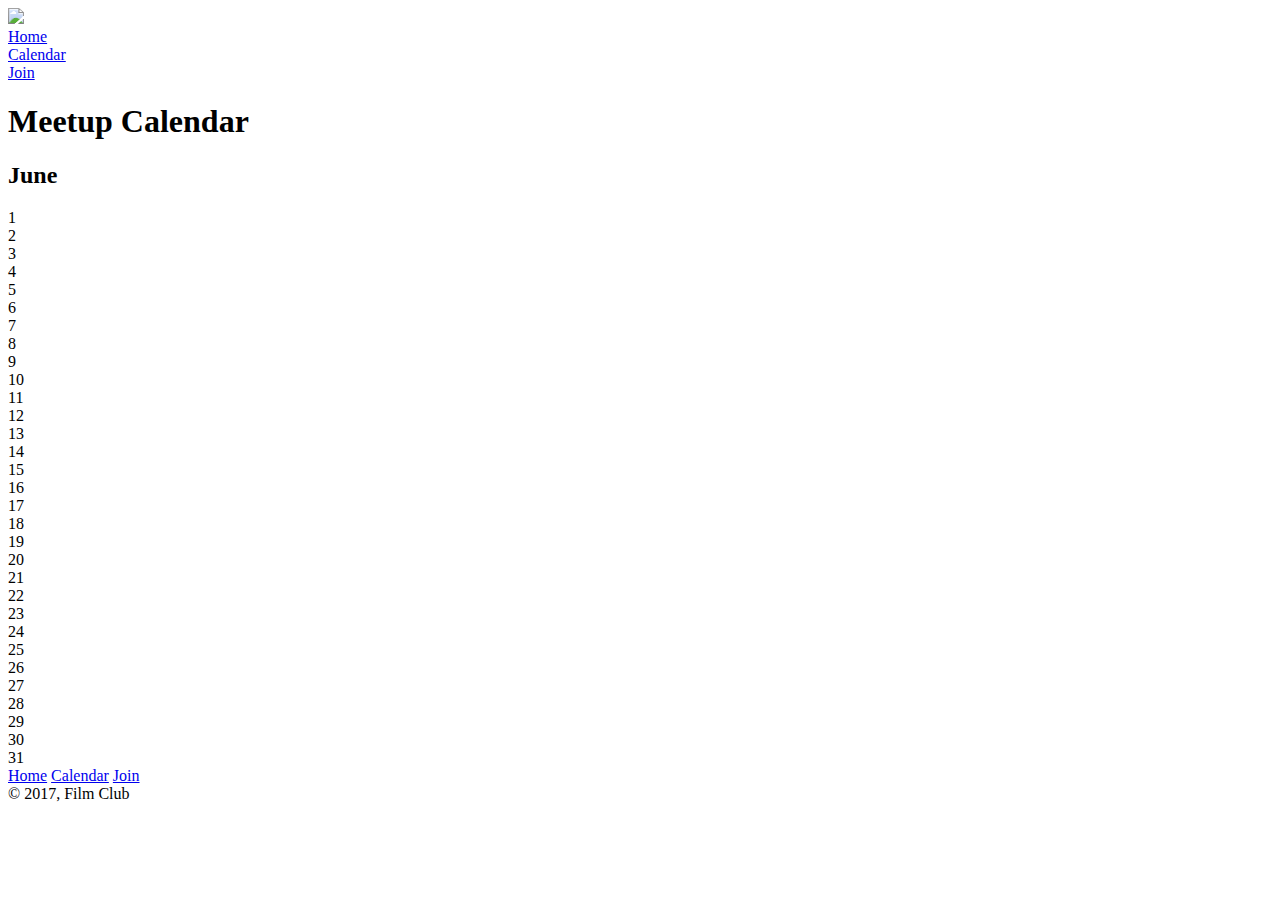
==== calendar.html @ fe9cdb6b "add calendar html" ====
<!DOCTYPE html>
<html lang="en">

  <head>

    <meta charset="utf-8">
    <title>Film Club - Calendar</title>
    <link rel="stylesheet" href="/Users/MattMcDonald/Desktop/tiy-durham/Week 2/week-two-project/css/main.css">
    <link rel="stylesheet" href="/Users/MattMcDonald/Desktop/tiy-durham/Week 2/week-two-project/css/calendar.css">

  </head>

  <body>

    <header>

      <div class="logo-wrapper">
        <img src="images/filmclub.png" id="logo-image">
      </div>

      <nav class="head-nav">

        <div class="home-nav">
          <a href="index.html" class="home-nav">Home</a>
        </div>
        <div class="calendar-nav">
          <a href="calendar.html" class="calendar-nav">Calendar</a>
        </div>
        <div class="join-nav">
          <a href="join.html" class="join-nav">Join</a>
        </div>

      </nav>

    </header>

    <main class="main-calendar">

      <h1>
        Meetup Calendar
      </h1>

      <section class="june-calendar">
        <h2>
          June
        </h2>

        <section class="calendar-array">

          <div class="day">
            <span>1</span>
          </div>
          <div class="day">
            <span>2</span>
          </div>
          <div class="day">
            <span>3</span>
          </div>
          <div class="day">
            <span>4</span>
          </div>
          <div class="day">
            <span>5</span>
          </div>
          <div class="day">
            <span>6</span>
          </div>
          <div class="day">
            <span>7</span>
          </div>
          <div class="day">
            <span>8</span>
          </div>
          <div class="day">
            <span>9</span>
          </div>
          <div class="day">
            <span>10</span>
          </div>
          <div class="day">
            <span>11</span>
          </div>
          <div class="day">
            <span>12</span>
          </div>
          <div class="day day-active">
            <span>13</span>
          </div>
          <div class="day">
            <span>14</span>
          </div>
          <div class="day">
            <span>15</span>
          </div>
          <div class="day">
            <span>16</span>
          </div>
          <div class="day">
            <span>17</span>
          </div>
          <div class="day">
            <span>18</span>
          </div>
          <div class="day">
            <span>19</span>
          </div>
          <div class="day">
            <span>20</span>
          </div>
          <div class="day">
            <span>21</span>
          </div>
          <div class="day">
            <span>22</span>
          </div>
          <div class="day">
            <span>23</span>
          </div>
          <div class="day">
            <span>24</span>
          </div>
          <div class="day">
            <span>25</span>
          </div>
          <div class="day">
            <span>26</span>
          </div>
          <div class="day day-active">
            <span>27</span>
          </div>
          <div class="day">
            <span>28</span>
          </div>
          <div class="day">
            <span>29</span>
          </div>
          <div class="day">
            <span>30</span>
          </div>
          <div class="day">
            <span>31</span>
          </div>

        </section>

    </main>

    <footer>

      <nav class="foot-nav">

        <a href="index.html" class="home-nav">Home</a>
        <a href="calendar.html" class="calendar-nav">Calendar</a>
        <a href="join.html" class="join-nav">Join</a>
        <div class="copyright">
          &copy; 2017, Film Club
        </div>

      </nav>

    </footer>

    </body>
    
</html>
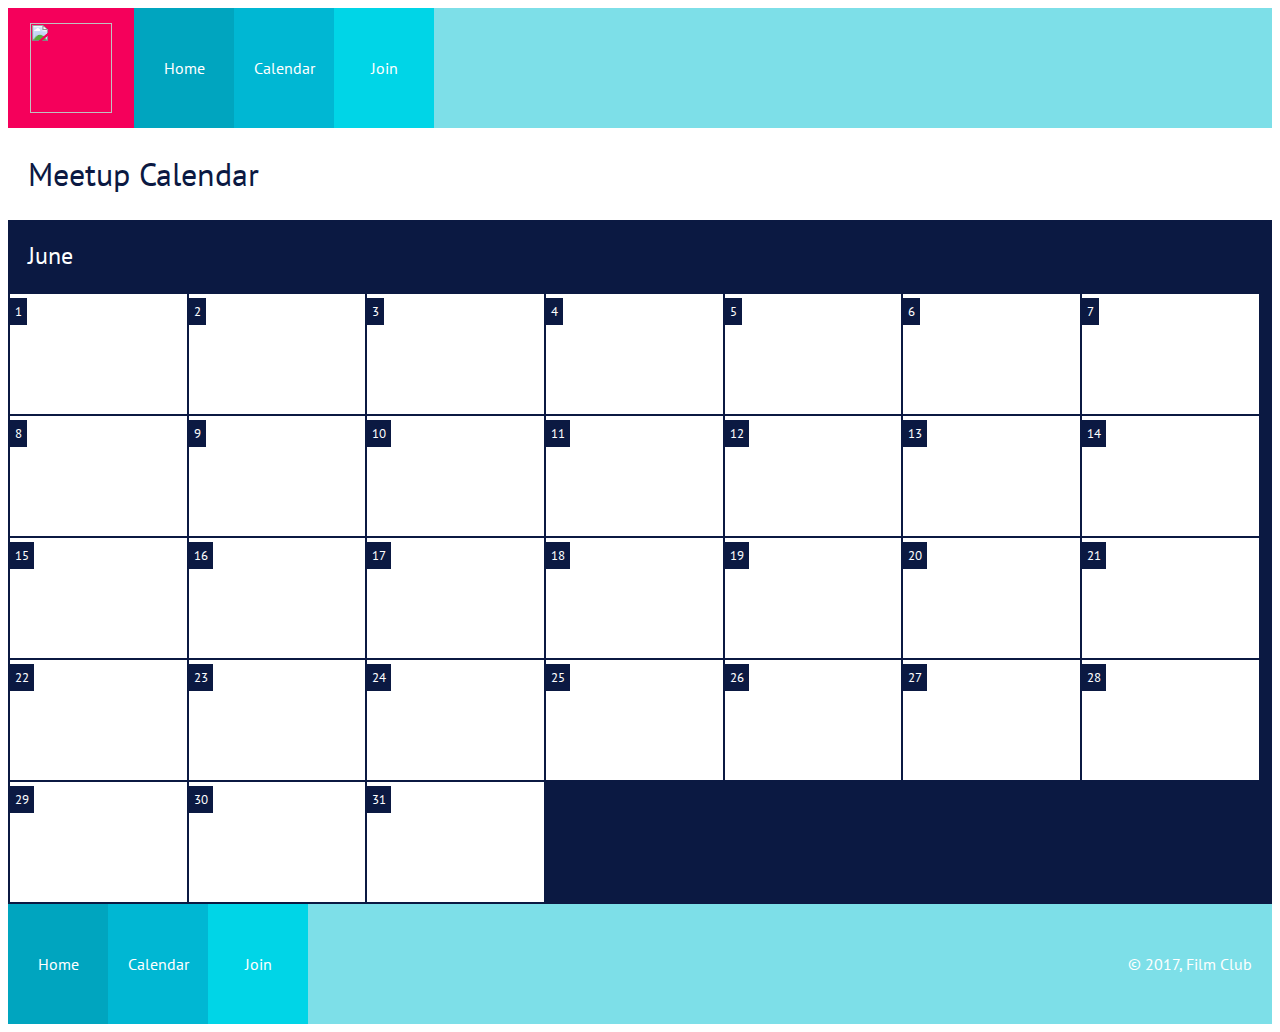
==== commit 416f9a46: "Update css style links" ====
--- a/calendar.html
+++ b/calendar.html
@@ -1,21 +1,25 @@
 <!DOCTYPE html>
+
 <html lang="en">
 
   <head>
 
     <meta charset="utf-8">
     <title>Film Club - Calendar</title>
-    <link rel="stylesheet" href="/Users/MattMcDonald/Desktop/tiy-durham/Week 2/week-two-project/css/main.css">
-    <link rel="stylesheet" href="/Users/MattMcDonald/Desktop/tiy-durham/Week 2/week-two-project/css/calendar.css">
+    <link rel="stylesheet" href="css/main.css">
+    <link rel="stylesheet" href="css/calendar.css">
+    <meta name="viewport" content="width=device-width">
 
   </head>
 
   <body>
 
+<!---  HEADER CALENDAR --->
+
     <header>
 
-      <div class="logo-wrapper">
-        <img src="images/filmclub.png" id="logo-image">
+      <div class="logo">
+        <img src="images/filmclub.png" id="main-logo">
       </div>
 
       <nav class="head-nav">
@@ -34,18 +38,20 @@
 
     </header>
 
-    <main class="main-calendar">
+<!---  MAIN CALENDAR  --->
+
+    <main class="calendar">
 
       <h1>
         Meetup Calendar
       </h1>
 
-      <section class="june-calendar">
+      <section class="june">
         <h2>
           June
         </h2>
 
-        <section class="calendar-array">
+        <section class="calendar-days">
 
           <div class="day">
             <span>1</span>
@@ -83,7 +89,7 @@
           <div class="day">
             <span>12</span>
           </div>
-          <div class="day day-active">
+          <div class="day">
             <span>13</span>
           </div>
           <div class="day">
@@ -125,7 +131,7 @@
           <div class="day">
             <span>26</span>
           </div>
-          <div class="day day-active">
+          <div class="day">
             <span>27</span>
           </div>
           <div class="day">
@@ -145,14 +151,16 @@
 
     </main>
 
+<!---  FOOTER CALENDAR --->
+
     <footer>
 
-      <nav class="foot-nav">
+      <nav class="footer-nav">
 
         <a href="index.html" class="home-nav">Home</a>
         <a href="calendar.html" class="calendar-nav">Calendar</a>
         <a href="join.html" class="join-nav">Join</a>
-        <div class="copyright">
+        <div class="copyright-nav">
           &copy; 2017, Film Club
         </div>
 
@@ -161,5 +169,5 @@
     </footer>
 
     </body>
-    
+
 </html>
--- a/css/main.css
+++ b/css/main.css
@@ -0,0 +1,163 @@
+@import url('https://cdnjs.cloudflare.com/ajax/libs/normalize/7.0.0/normalize.css');
+
+@import url('https://fonts.googleapis.com/css?family=PT+Sans:400,700');
+
+
+/*    MAIN STYLES ACROSS ALL PAGES   */
+
+
+body {
+  font-family: 'PT Sans';
+  color: #0B1942;
+  line-height: 200%;
+  font-size: 0.8em;
+}
+
+a {
+  color: #00B7D3;
+}
+
+h1 {
+  font-weight: 400;
+  font-size: 2em;
+  margin: 0;
+}
+
+h2 {
+  background-color: #0B1942;
+  color: #FFFFFF;
+  font-weight: 400;
+}
+
+
+
+/*     NAV     */
+
+
+header {
+  display: grid;
+  grid-template-columns: 30% 70%;
+}
+
+.logo {
+  background-color: #F5005B;
+  display: flex;
+  justify-content: center;
+  align-items: center;
+  padding: 10%;
+}
+
+#main-logo {
+  width: 98%;
+  height: 98%;
+}
+
+nav, nav a {
+  background-color: #7DDFE8;
+  color: #FFFFFF;
+  text-decoration: none;
+}
+
+nav {
+  height: 100%;
+  display: grid;
+}
+
+nav a {
+  width: 100%;
+  height: 100%;
+  display: flex;
+  align-items: center;
+  justify-content: center;
+}
+
+.home-nav {
+  background-color: #00A5BF;
+}
+
+.calendar-nav {
+  background-color: #00B7D3;
+}
+
+.join-nav {
+  background-color: #00D5E7;
+}
+
+
+/*     FOOTER    */
+
+
+footer {
+  display: grid;
+  grid-row: 60% 40%;
+  height: 190px;
+  background-color: #7DDFE8;
+  text-align: center;
+}
+
+.foot-nav {
+  height: 190px;
+}
+
+.copyright {
+  color: #FFFFFF;
+  margin-top: 20px;
+}
+
+
+/*    TABLET    */
+
+
+@media screen and (min-width: 545px) {
+
+  body {
+    font-size: 1em;
+  }
+
+  header {
+    display: flex;
+    justify-content: flex-start;
+  }
+
+  .logo {
+    height: 120px;
+    width: 140px;
+    padding: 0;
+  }
+
+  #main-logo {
+    margin: auto;
+    width: 82px;
+    height: 90px;
+  }
+
+  nav {
+    height: 120px;
+    width: 100%;
+    display: flex;
+  }
+
+  .home-nav, .calendar-nav, .join-nav {
+    width: 100px;
+    height: 120px;
+  }
+
+  footer {
+    height: 120px;
+  }
+
+  .foot-nav {
+    height: 120px;
+    display: flex;
+    flex-direction: row;
+  }
+
+  .copyright-nav {
+    text-align: right;
+    margin-right: 20px;
+    margin-left: auto;
+    margin-top: 0;
+    align-self: center;
+  }
+
+}
--- a/css/calendar.css
+++ b/css/calendar.css
@@ -0,0 +1,65 @@
+
+/*   MAIN CALENDAR   */
+
+.calendar h1 {
+  margin: 30px 20px;
+}
+
+.june {
+  background-color: #0B1942;
+}
+
+.june h2 {
+  padding: 20px 20px 0;
+}
+
+.calendar-days {
+  display: flex;
+  flex-wrap: wrap;
+  background-color: #0B1942;
+  padding: 1px 1px;
+}
+
+.day {
+  width: 13.76%;
+  height: 50px;
+  border: 1px solid #0B1942;
+  background-color: #FFFFFF;
+}
+
+.day span {
+  padding: 8px;
+  background-color: #0B1942;
+  color: #FFFFFF;
+  font-size: .8em;
+}
+
+
+/*    TABLET    */
+
+
+@media screen and (min-width: 545px) {
+  .day {
+    width: 13.9%;
+    height: 90px;
+    border: 1px solid #0B1942;
+  }
+
+  .day span {
+    padding: 5px;
+    margin-top: 0;
+  }
+
+}
+
+/*   DESKTOP   */
+
+
+@media screen and (min-width: 769px) {
+  .day {
+    width: 14%;
+    height: 120px;
+    border: 1px solid #0B1942;
+  }
+
+}
